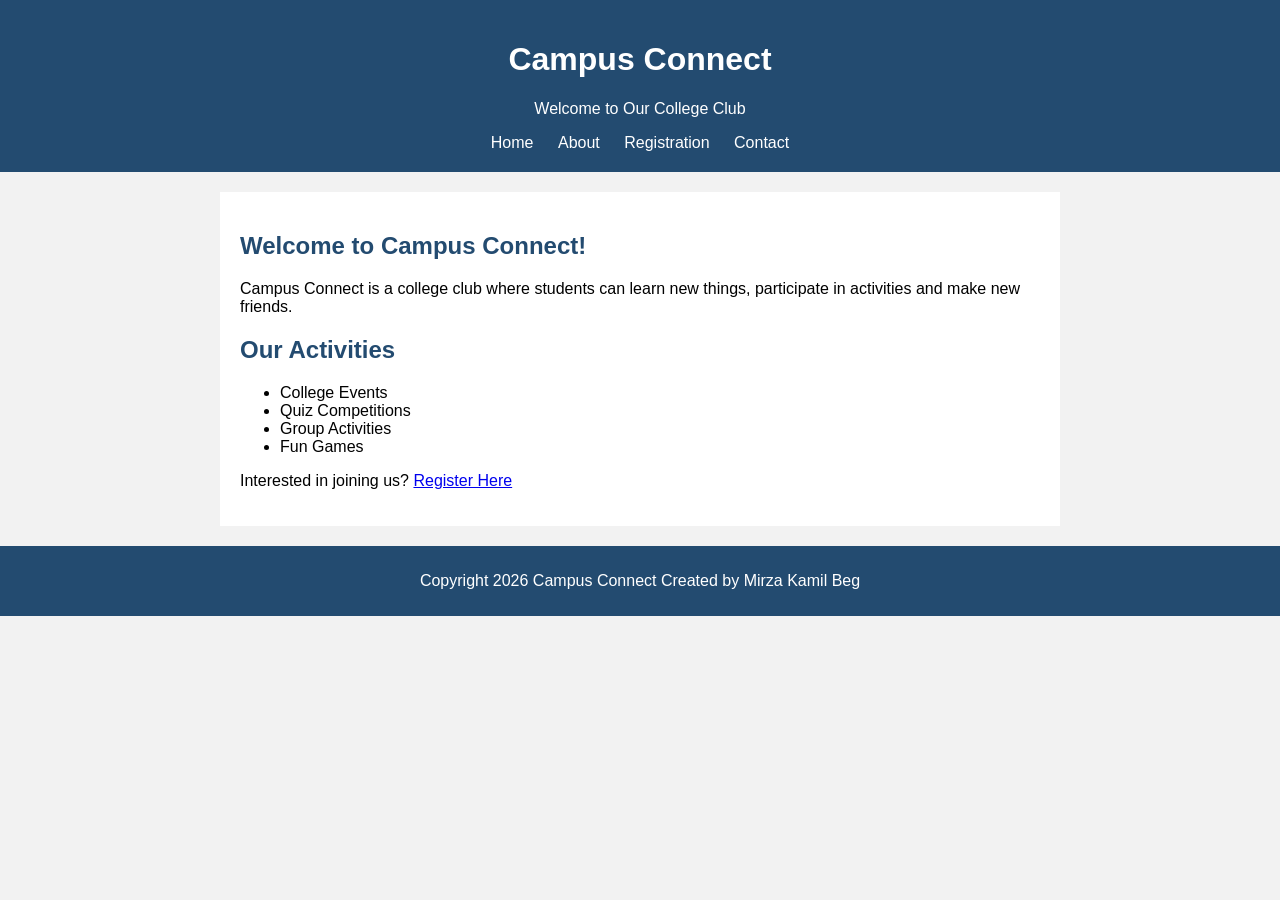
==== index.html @ 35a71f85 "Styling" ====
<!DOCTYPE html>
<html>
<head>
    <title>Campus Connect</title>
    <link rel="stylesheet" href="styles.css">
</head>
<body>

    <header>
        <h1>Campus Connect</h1>
        <p>Welcome to Our College Club</p>


        
        <nav>
            <a href="index.html">Home</a>
            <a href="about.html">About</a>
            <a href="registration.html">Registration</a>
            <a href="contact.html">Contact</a>
        </nav>
    </header>

    <main>
        <h2>Welcome to Campus Connect!</h2>

        <p>
            Campus Connect is a college club where students
            can learn new things, participate in activities
            and make new friends.
        </p>

        <h2>Our Activities</h2>

        <ul>
            <li>College Events</li>
            <li>Quiz Competitions</li>
            <li>Group Activities</li>
            <li>Fun Games</li>
        </ul>

        <p>
            Interested in joining us?
            <a href="registration.html">Register Here</a>
        </p>
    </main>

    <footer>
        <p>Copyright 2026 Campus Connect Created by Mirza Kamil Beg</p>
    </footer>

</body>
</html>
---- styles.css ----
body {
    font-family: Arial;
    background-color: #f2f2f2;
    margin: 0;
}

header {
    background-color: #234b70;
    color: white;
    text-align: center;
    padding: 20px;
}

nav a {
    color: white;
    text-decoration: none;
    margin: 10px;
}

nav a:hover {
    text-decoration: underline;
}

main {
    background-color: white;
    margin: 20px auto;
    padding: 20px;
    max-width: 800px;
}

h2 {
    color: #234b70;
}

table {
    width: 100%;
    border-collapse: collapse;
}

th, td {
    border: 1px solid black;
    padding: 10px;
    text-align: left;
}

input, textarea, select {
    margin-top: 8px;
    margin-bottom: 10px;
    padding: 8px;
}

input[type="text"],
input[type="email"],
input[type="tel"],
textarea,
select {
    width: 100%;
    box-sizing: border-box;
}

input[type="submit"] {
    background-color: #234b70;
    color: white;
    border: none;
    padding: 10px 20px;
    cursor: pointer;
}

footer {
    background-color: #234b70;
    color: white;
    text-align: center;
    padding: 10px;
}
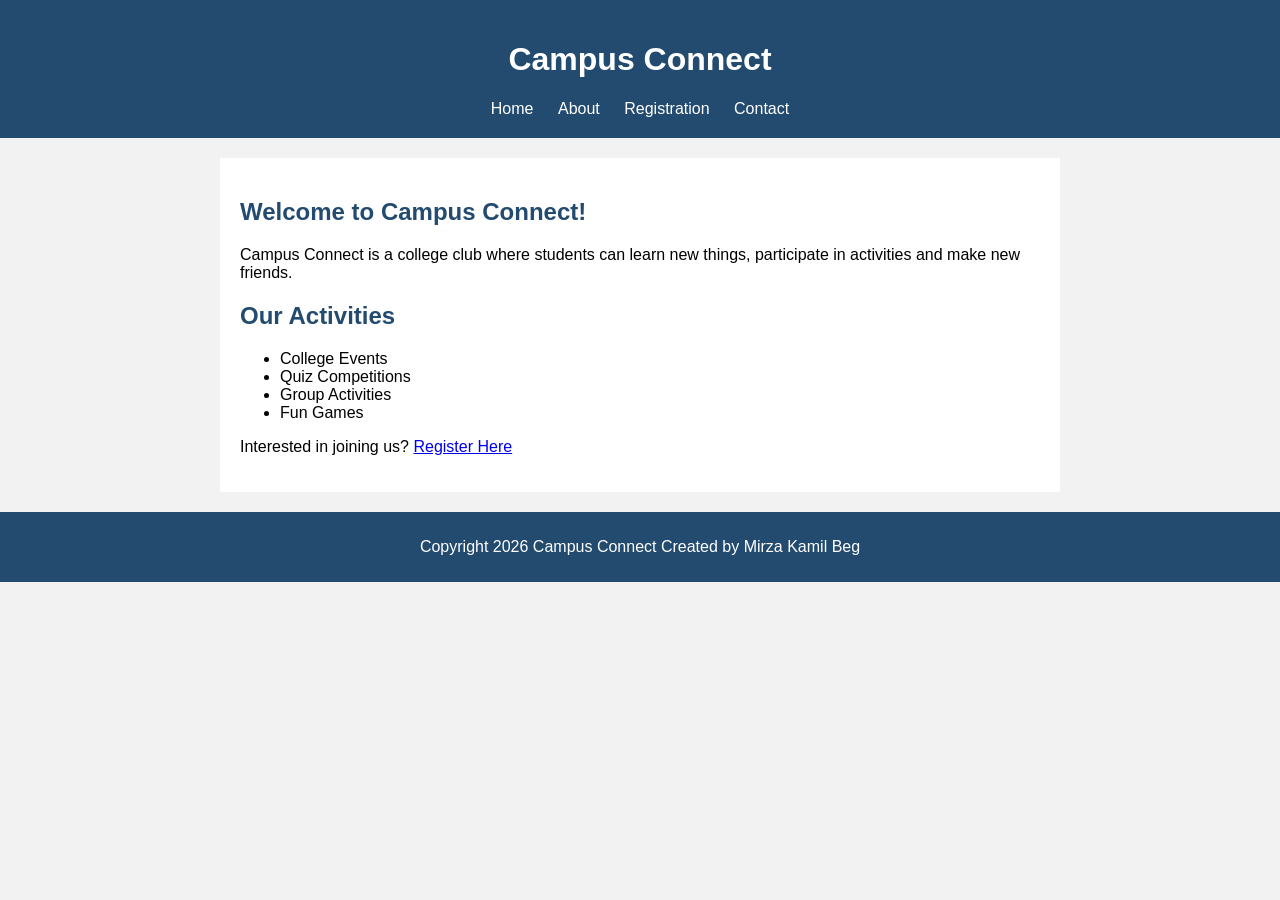
==== commit 5e8298b8: "style : link stylesheet" ====
--- a/index.html
+++ b/index.html
@@ -2,23 +2,20 @@
 <html>
 <head>
     <title>Campus Connect</title>
-    <link rel="stylesheet" href="styles.css">
+<link rel="stylesheet" href="css/styles.css">
 </head>
 <body>
 
-    <header>
-        <h1>Campus Connect</h1>
-        <p>Welcome to Our College Club</p>
+  <header class="site-header">
+    <h1>Campus Connect</h1>
 
-
-        
-        <nav>
-            <a href="index.html">Home</a>
-            <a href="about.html">About</a>
-            <a href="registration.html">Registration</a>
-            <a href="contact.html">Contact</a>
-        </nav>
-    </header>
+    <nav class="site-nav">
+        <a href="index.html">Home</a>
+        <a href="about.html">About</a>
+        <a href="registration.html">Registration</a>
+        <a href="contact.html">Contact</a>
+    </nav>
+</header>
 
     <main>
         <h2>Welcome to Campus Connect!</h2>
--- a/css/styles.css
+++ b/css/styles.css
@@ -0,0 +1,74 @@
+body {
+    font-family: Arial;
+    background-color: #f2f2f2;
+    margin: 0;
+}
+
+header {
+    background-color: #234b70;
+    color: white;
+    text-align: center;
+    padding: 20px;
+}
+
+nav a {
+    color: white;
+    text-decoration: none;
+    margin: 10px;
+}
+
+nav a:hover {
+    text-decoration: underline;
+}
+
+main {
+    background-color: white;
+    margin: 20px auto;
+    padding: 20px;
+    max-width: 800px;
+}
+
+h2 {
+    color: #234b70;
+}
+
+table {
+    width: 100%;
+    border-collapse: collapse;
+}
+
+th, td {
+    border: 1px solid black;
+    padding: 10px;
+    text-align: left;
+}
+
+input, textarea, select {
+    margin-top: 8px;
+    margin-bottom: 10px;
+    padding: 8px;
+}
+
+input[type="text"],
+input[type="email"],
+input[type="tel"],
+textarea,
+select {
+    width: 100%;
+    box-sizing: border-box;
+}
+
+input[type="submit"] {
+    background-color: #234b70;
+    color: white;
+    border: none;
+    padding: 10px 20px;
+    cursor: pointer;
+}
+
+footer {
+    background-color: #234b70;
+    color: white;
+    text-align: center;
+    padding: 10px;
+}
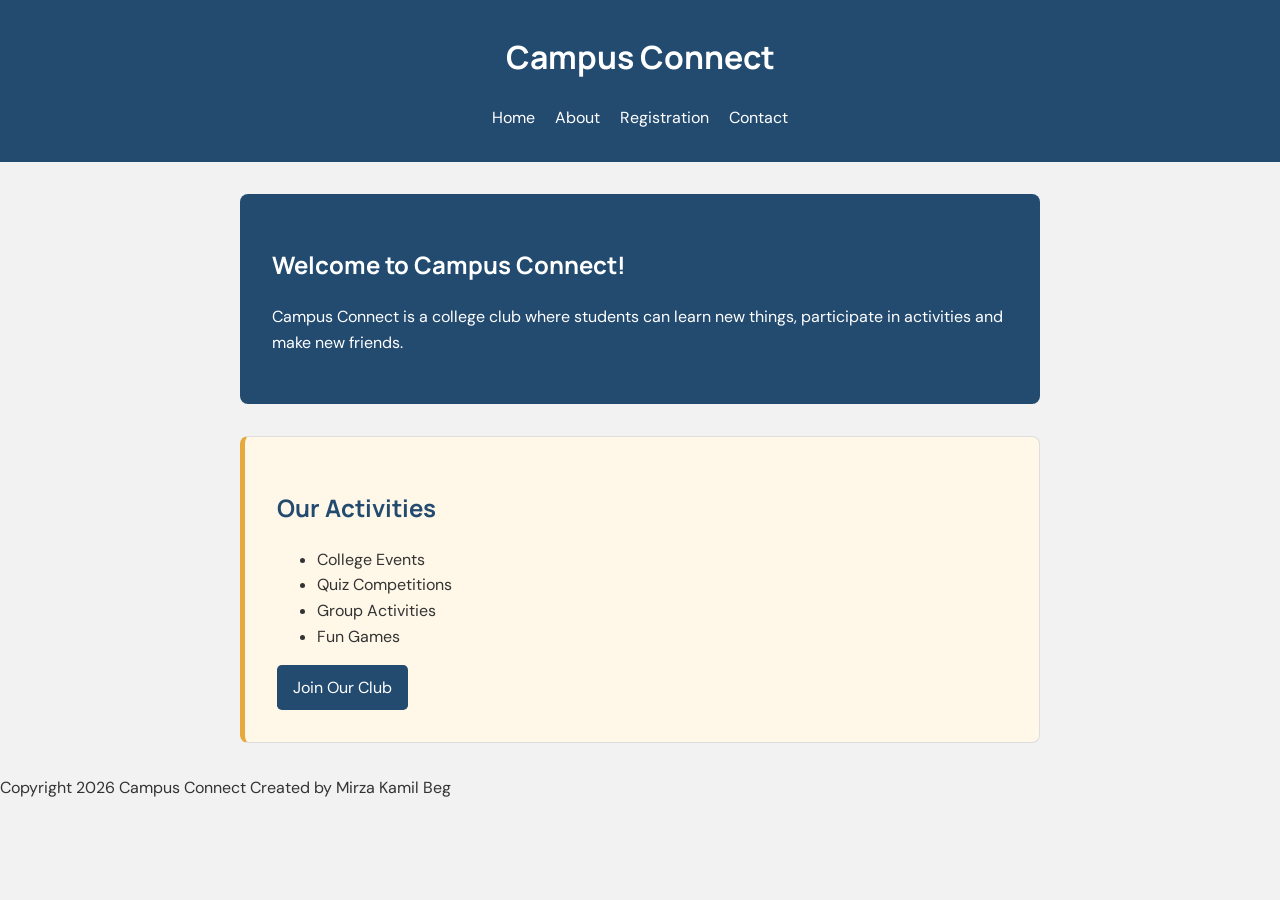
==== commit 7e3668cf: "Adding Styling" ====
--- a/index.html
+++ b/index.html
@@ -17,7 +17,8 @@
     </nav>
 </header>
 
-    <main>
+   <main>
+    <section class="hero">
         <h2>Welcome to Campus Connect!</h2>
 
         <p>
@@ -25,7 +26,9 @@
             can learn new things, participate in activities
             and make new friends.
         </p>
+    </section>
 
+    <section class="card" id="join-us">
         <h2>Our Activities</h2>
 
         <ul>
@@ -35,11 +38,11 @@
             <li>Fun Games</li>
         </ul>
 
-        <p>
-            Interested in joining us?
-            <a href="registration.html">Register Here</a>
-        </p>
-    </main>
+        <a class="button" href="registration.html">Join Our Club</a>
+    </section>
+</main>
+
+     
 
     <footer>
         <p>Copyright 2026 Campus Connect Created by Mirza Kamil Beg</p>
--- a/css/styles.css
+++ b/css/styles.css
@@ -1,74 +1,195 @@
-body {
-    font-family: Arial;
-    background-color: #f2f2f2;
-    margin: 0;
+
+@import url('https://fonts.googleapis.com/css2?family=DM+Sans:wght@400;500;600;700&family=Manrope:wght@500;600;700;800&display=swap');
+
+/* CSS design tokens */
+:root {
+    --primary: #234b70;
+    --primary-dark: #173653;
+    --accent: #e5a93d;
+    --background: #f2f2f2;
+    --white: #ffffff;
+    --text: #333333;
+    --border: #dddddd;
+
+    --font-body: 'DM Sans', sans-serif;
+    --font-heading: 'Manrope', sans-serif;
+
+    --space-small: 0.5rem;
+    --space-medium: 1rem;
+    --space-large: 2rem;
+
+    --content-width: 50rem;
 }
 
-header {
-    background-color: #234b70;
-    color: white;
-    text-align: center;
-    padding: 20px;
+/* Element selectors */
+* {
+    box-sizing: border-box;
 }
 
-nav a {
-    color: white;
-    text-decoration: none;
-    margin: 10px;
+body {
+    font-family: var(--font-body);
+    background-color: var(--background);
+    color: var(--text);
+    margin: 0;
+    line-height: 1.6;
 }
 
-nav a:hover {
+h1, h2, h3 {
+    font-family: var(--font-heading);
+}
+
+h2 {
+    color: var(--primary);
+}
+
+a {
+    color: var(--primary);
+}
+
+/* Header */
+.site-header {
+    background-color: var(--primary);
+    color: var(--white);
+    text-align: center;
+    padding: var(--space-large);
+}
+
+.site-header h1 {
+    margin-top: 0;
+}
+
+/* Descendant selector */
+.site-nav a {
+    color: var(--white);
+    text-decoration: none;
+    margin: var(--space-small);
+}
+
+.site-nav a:hover {
     text-decoration: underline;
 }
 
+/* Main content */
 main {
-    background-color: white;
-    margin: 20px auto;
-    padding: 20px;
-    max-width: 800px;
+    width: 90%;
+    max-width: var(--content-width);
+    margin: var(--space-large) auto;
 }
 
-h2 {
-    color: #234b70;
+.hero {
+    background-color: var(--primary);
+    color: var(--white);
+    padding: var(--space-large);
+    border-radius: 0.5rem;
 }
 
+.hero h2 {
+    color: var(--white);
+}
+
+/* Class selector */
+.card {
+    background-color: var(--white);
+    padding: var(--space-large);
+    margin-top: var(--space-large);
+    border: 1px solid var(--border);
+    border-radius: 0.5rem;
+}
+
+/* ID selector */
+#join-us {
+    background-color: #fff8e8;
+    border-left: 5px solid var(--accent);
+}
+
+/* Button */
+.button {
+    display: inline-block;
+    background-color: var(--primary);
+    color: var(--white);
+    padding: 0.6rem 1rem;
+    text-decoration: none;
+    border-radius: 0.3rem;
+}
+
+.button:hover {
+    background-color: var(--primary-dark);
+    color: var(--white);
+}
+
+/* Tables */
 table {
     width: 100%;
     border-collapse: collapse;
+    background-color: var(--white);
 }
 
 th, td {
-    border: 1px solid black;
-    padding: 10px;
+    border: 1px solid var(--border);
+    padding: 0.6rem;
     text-align: left;
 }
 
+th {
+    background-color: var(--primary);
+    color: var(--white);
+}
+
+/* Forms */
+form label {
+    display: block;
+    margin-top: var(--space-medium);
+}
+
 input, textarea, select {
-    margin-top: 8px;
-    margin-bottom: 10px;
-    padding: 8px;
+    font: inherit;
+    padding: 0.5rem;
+    margin-top: var(--space-small);
 }
 
 input[type="text"],
 input[type="email"],
 input[type="tel"],
-textarea,
-select {
+select,
+textarea {
     width: 100%;
-    box-sizing: border-box;
+    border: 1px solid var(--border);
 }
 
 input[type="submit"] {
-    background-color: #234b70;
-    color: white;
+    background-color: var(--primary);
+    color: var(--white);
     border: none;
-    padding: 10px 20px;
+    padding: 0.7rem 1rem;
     cursor: pointer;
 }
 
-footer {
-    background-color: #234b70;
-    color: white;
+/* Footer */
+.site-footer {
+    background-color: var(--primary-dark);
+    color: var(--white);
     text-align: center;
-    padding: 10px;
-}+    padding: var(--space-medium);
+    margin-top: var(--space-large);
+}
+
+/* Mobile screen */
+@media (max-width: 40rem) {
+    .site-header {
+        padding: var(--space-medium);
+    }
+
+    .site-nav a {
+        display: inline-block;
+        margin: 0.3rem;
+    }
+
+    main {
+        width: 94%;
+        margin: var(--space-medium) auto;
+    }
+
+    .card, .hero {
+        padding: var(--space-medium);
+    }
+}
